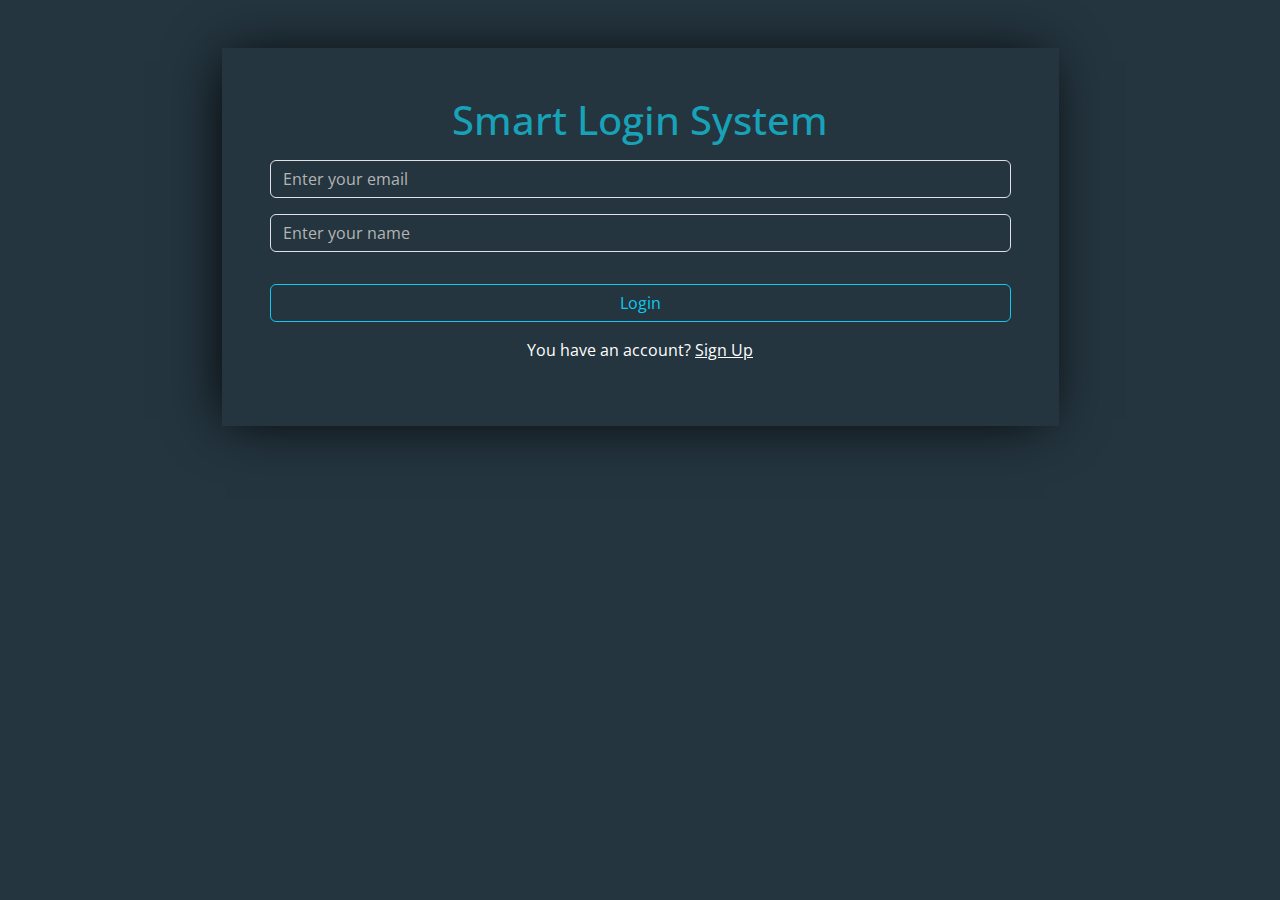
==== login.html @ 3c956794 "Fix" ====
<!DOCTYPE html>
<html lang="en">

<head>
  <meta charset="UTF-8">
  <meta name="viewport" content="width=device-width, initial-scale=1.0">
  <title>BookMark</title>
  <link rel="stylesheet" href="https://cdnjs.cloudflare.com/ajax/libs/font-awesome/6.5.1/css/all.min.css"
    integrity="sha512-DTOQO9RWCH3ppGqcWaEA1BIZOC6xxalwEsw9c2QQeAIftl+Vegovlnee1c9QX4TctnWMn13TZye+giMm8e2LwA=="
    crossorigin="anonymous" referrerpolicy="no-referrer" />
  <link rel="preconnect" href="https://fonts.googleapis.com">
  <link rel="preconnect" href="https://fonts.gstatic.com" crossorigin>
  <link
    href="https://fonts.googleapis.com/css2?family=Open+Sans:ital,wght@0,300;0,400;0,500;0,600;0,700;0,800;1,300;1,400;1,500;1,600;1,700;1,800&display=swap"
    rel="stylesheet">
  <link rel="stylesheet" href="./css/bootstrap.min.css">
  <link rel="stylesheet" href="./css/style.css">
</head>

<body>

  <div class="container d-flex justify-content-center my-5">
    <div class="sgin-card w-75 p-5 text-center">
      <h1>Smart Login System</h1>
      <input id="signinEmail" class="form-control my-3" placeholder="Enter your email" type="email">
      <p class="warningInputEmail text-start"></p>
      <input id="signinPassword" class="form-control my-3" placeholder="Enter your name" type="password">
      <p class="warningInput"></p>
      <p id="warningText text-start" class="fw-bolder d-none">Email is not exist</p>
      <button id="loginButton" class="btn btn-outline-info w-100 my-3">Login</button>
      <p class="text-white">You have an account? <a class="text-white" href="./signup.html">Sign Up</a>
      </p>
    </div>

  </div>
  <script src="./js/bootstrap.bundle.min.js"></script>
  <script src="./js/functions.js"></script>
  <script src="./js/login.js"></script>
</body>

</html>
---- css/style.css ----
body {
  background-color: #24353f;
  font-family: 'Open Sans', sans-serif;
}
.sgin-card {
  box-shadow: -5px 2px 54px -9px rgba(0, 0, 0, 1);
}
.sgin-card h1 {
  color: #17a2b8;
}

.form-control {
  background-color: transparent !important;
  color: #fff !important;
}
.form-control:focus {
  border-color: #80bdff;
  outline: 0;
}

.form-control::placeholder {
  color: #b4b4b4; /* Change the color to desired value */
}

.navbar-brand {
  font-size: 1.25rem;
}

.navbar[data-bs-theme='dark'] {
  box-shadow: -5px 2px 54px -9px rgba(0, 0, 0, 1);
  background-color: #24353f;
  border: none;
}

.home-content {
  height: 75vh;
}
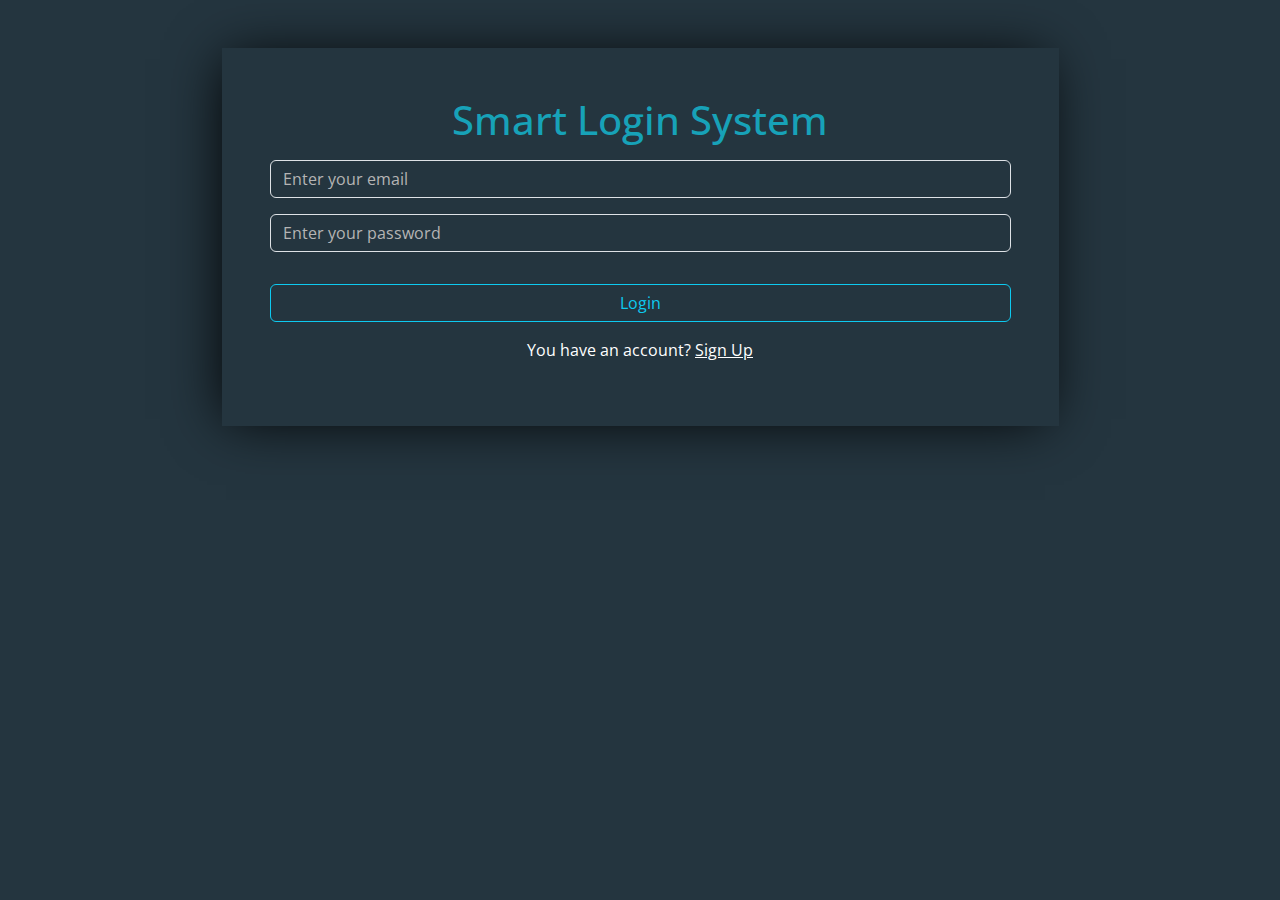
==== commit f243169f: "fixing" ====
--- a/login.html
+++ b/login.html
@@ -24,11 +24,11 @@
       <h1>Smart Login System</h1>
       <input id="signinEmail" class="form-control my-3" placeholder="Enter your email" type="email">
       <p class="warningInputEmail text-start"></p>
-      <input id="signinPassword" class="form-control my-3" placeholder="Enter your name" type="password">
+      <input id="signinPassword" class="form-control my-3" placeholder="Enter your password" type="password">
       <p class="warningInput"></p>
       <p id="warningText text-start" class="fw-bolder d-none">Email is not exist</p>
       <button id="loginButton" class="btn btn-outline-info w-100 my-3">Login</button>
-      <p class="text-white">You have an account? <a class="text-white" href="./signup.html">Sign Up</a>
+      <p class="text-white">You have an account? <a class="text-white" href="./Login/signup.html">Sign Up</a>
       </p>
     </div>
 
